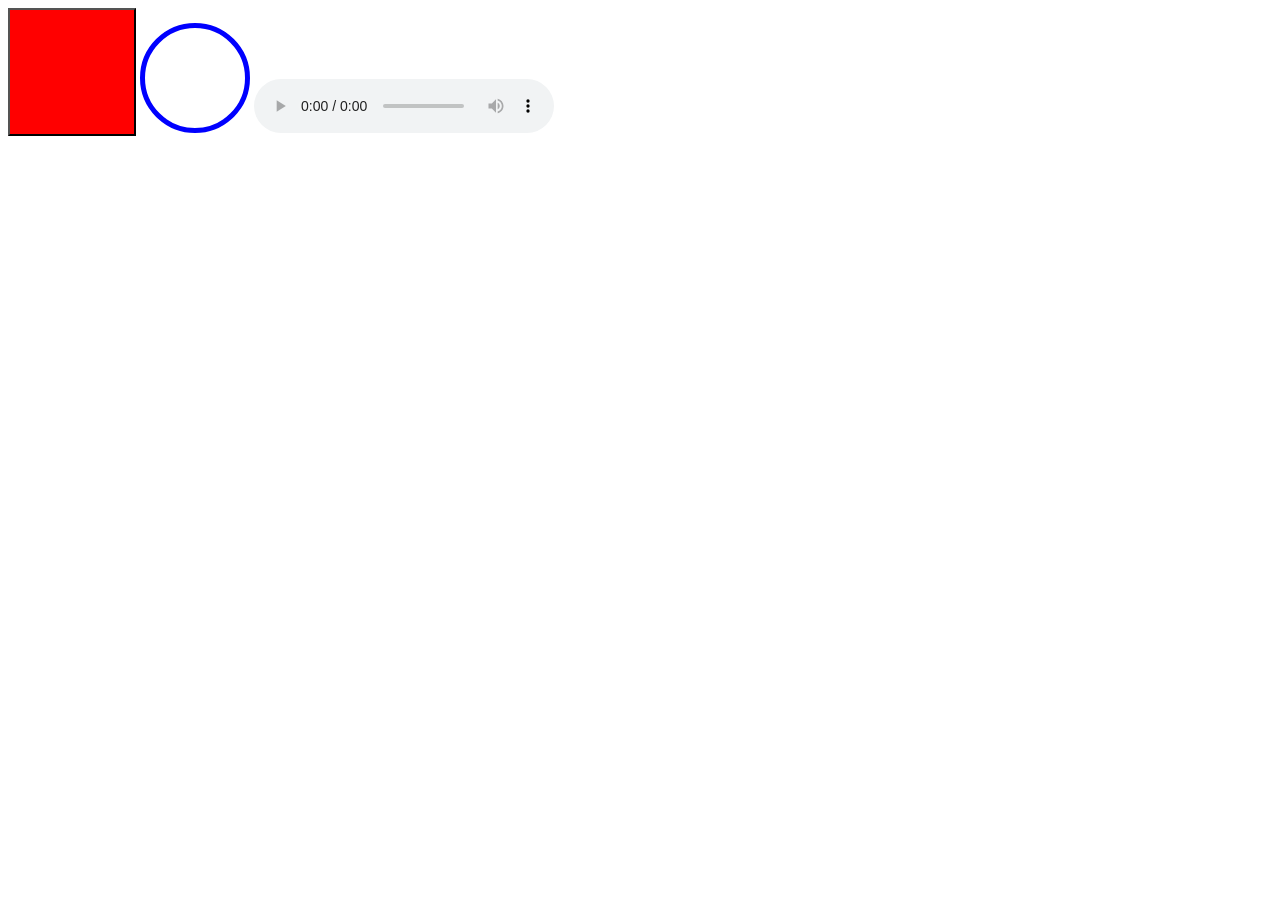
==== testBed.html @ 7e70be9a "Add files via upload" ====
<!DOCTYPE html>
<html>
    <head>
        <title>Your Page Title</title> 
        <script src="https://ajax.googleapis.com/ajax/libs/jquery/3.4.1/jquery.min.js"></script>
        <style> 
            #mybtn { 
                height: 10vw; 
                width: 10vw; 
                background-color: red; 
            } 
        </style>
    </head>

    <body>   
        <button id = "mybtn"></button>  
        <canvas id="visualizer" width="100px" 
            height="100px" style="border:5px solid blue;
                    border-radius:100px">
        </canvas>
        <audio id = "audio" crossorigin="anonymous" controls>
            <source src= "https://codehs.com/uploads/8fe75efa7a01292f6710d9971c0a5954", type="audio/mp3">
        </audio>  
        <script src = "Scripts/Visualiser.js"></script>
    </body>
</html>
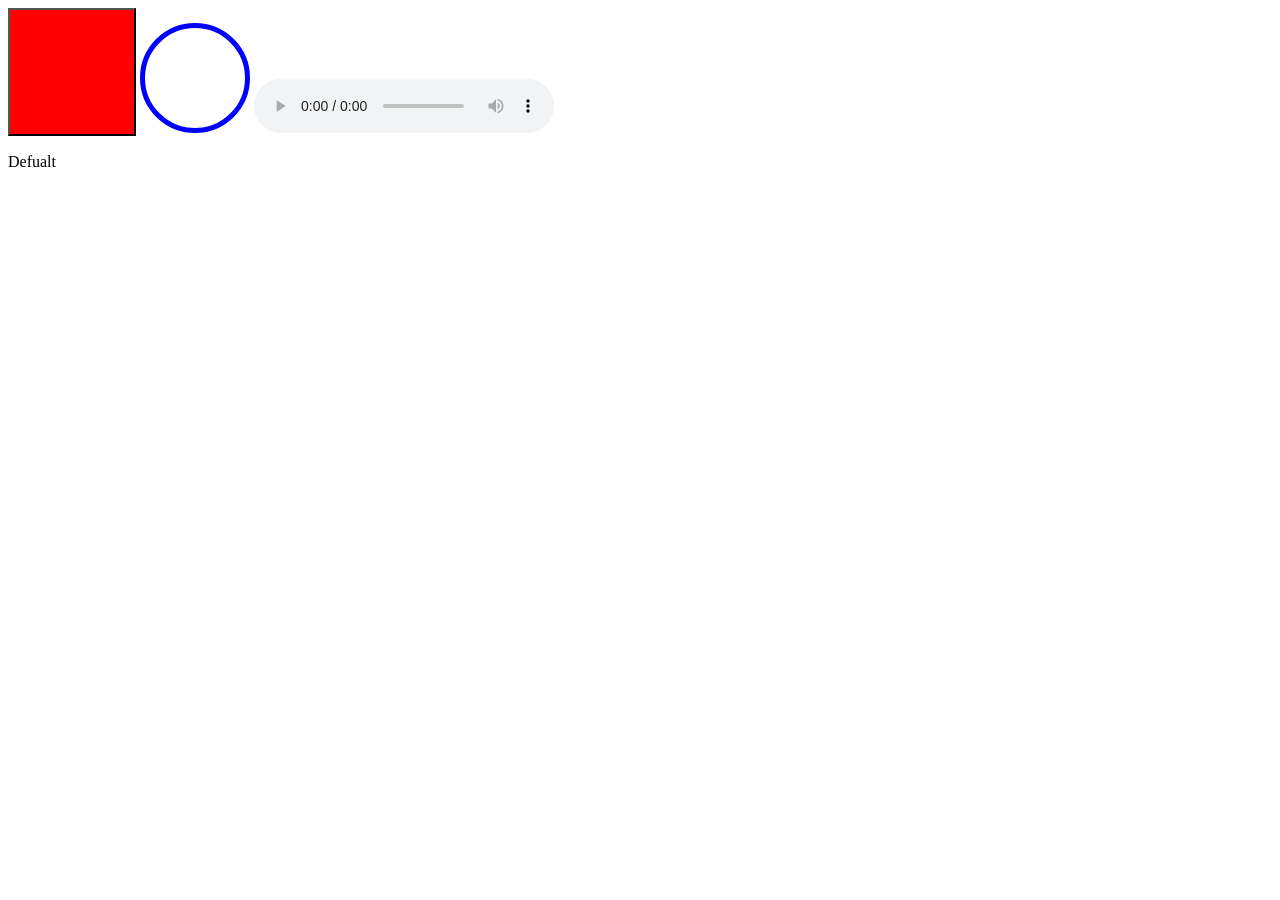
==== commit a595d855: "Update testBed.html" ====
--- a/testBed.html
+++ b/testBed.html
@@ -20,7 +20,8 @@
         </canvas>
         <audio id = "audio" crossorigin="anonymous" controls>
             <source src= "https://codehs.com/uploads/8fe75efa7a01292f6710d9971c0a5954", type="audio/mp3">
-        </audio>  
+        </audio>   
+        <p id = "console">Defualt</p>
         <script src = "Scripts/Visualiser.js"></script>
     </body>
-</html>+</html>
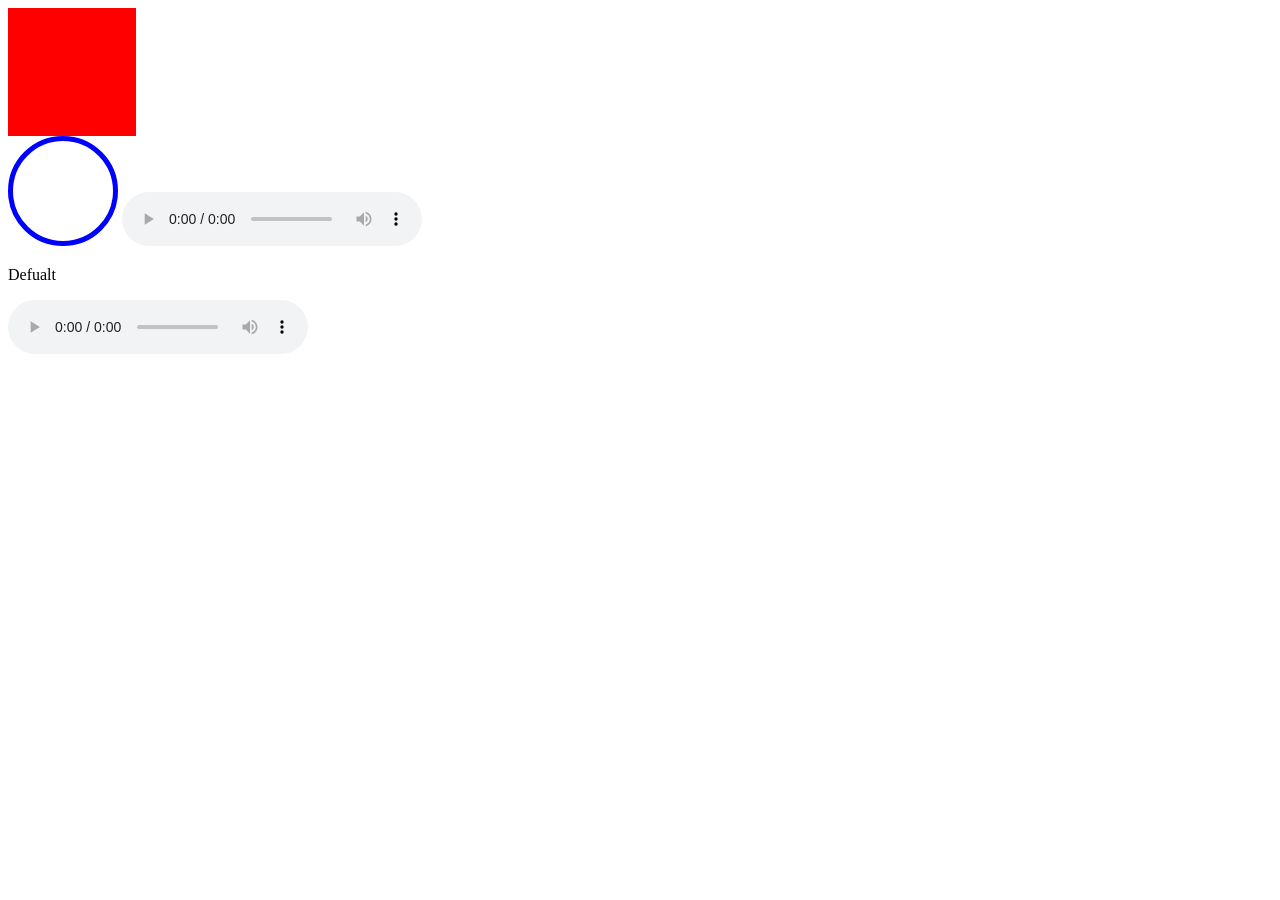
==== commit 337ee970: "Update testBed.html" ====
--- a/testBed.html
+++ b/testBed.html
@@ -13,7 +13,7 @@
     </head>
 
     <body>   
-        <button id = "mybtn"></button>  
+        <div id = "mybtn"></div>  
         <canvas id="visualizer" width="100px" 
             height="100px" style="border:5px solid blue;
                     border-radius:100px">
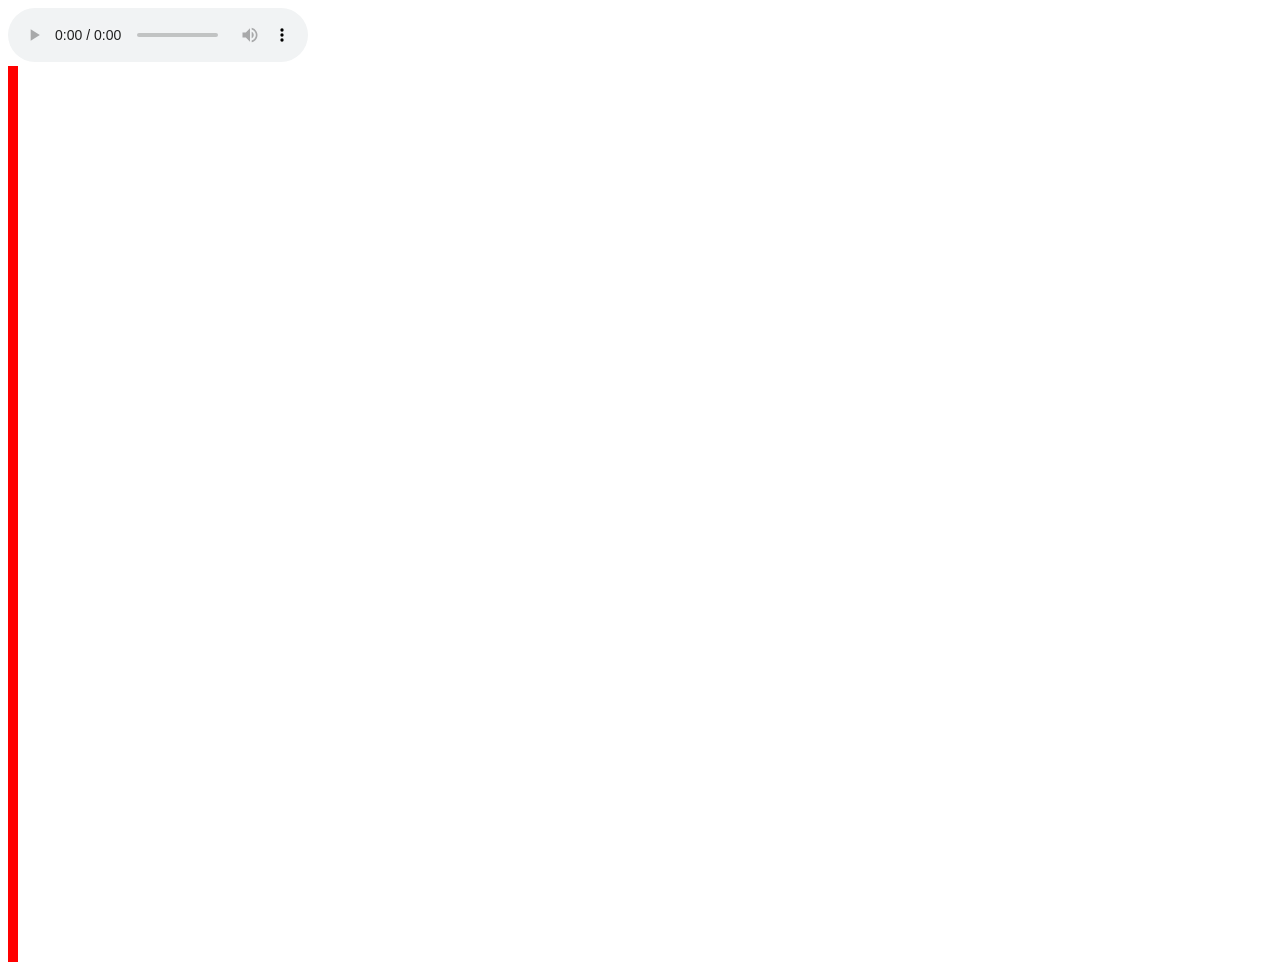
==== commit d3dcd9f9: "Update testBed.html" ====
--- a/testBed.html
+++ b/testBed.html
@@ -12,16 +12,7 @@
         </style>
     </head>
 
-    <body>   
-        <div id = "mybtn"></div>  
-        <canvas id="visualizer" width="100px" 
-            height="100px" style="border:5px solid blue;
-                    border-radius:100px">
-        </canvas>
-        <audio id = "audio" crossorigin="anonymous" controls>
-            <source src= "https://codehs.com/uploads/8fe75efa7a01292f6710d9971c0a5954", type="audio/mp3">
-        </audio>   
-        <p id = "console">Defualt</p>
+    <body>  
         <script src = "Scripts/Visualiser.js"></script>
     </body>
 </html>
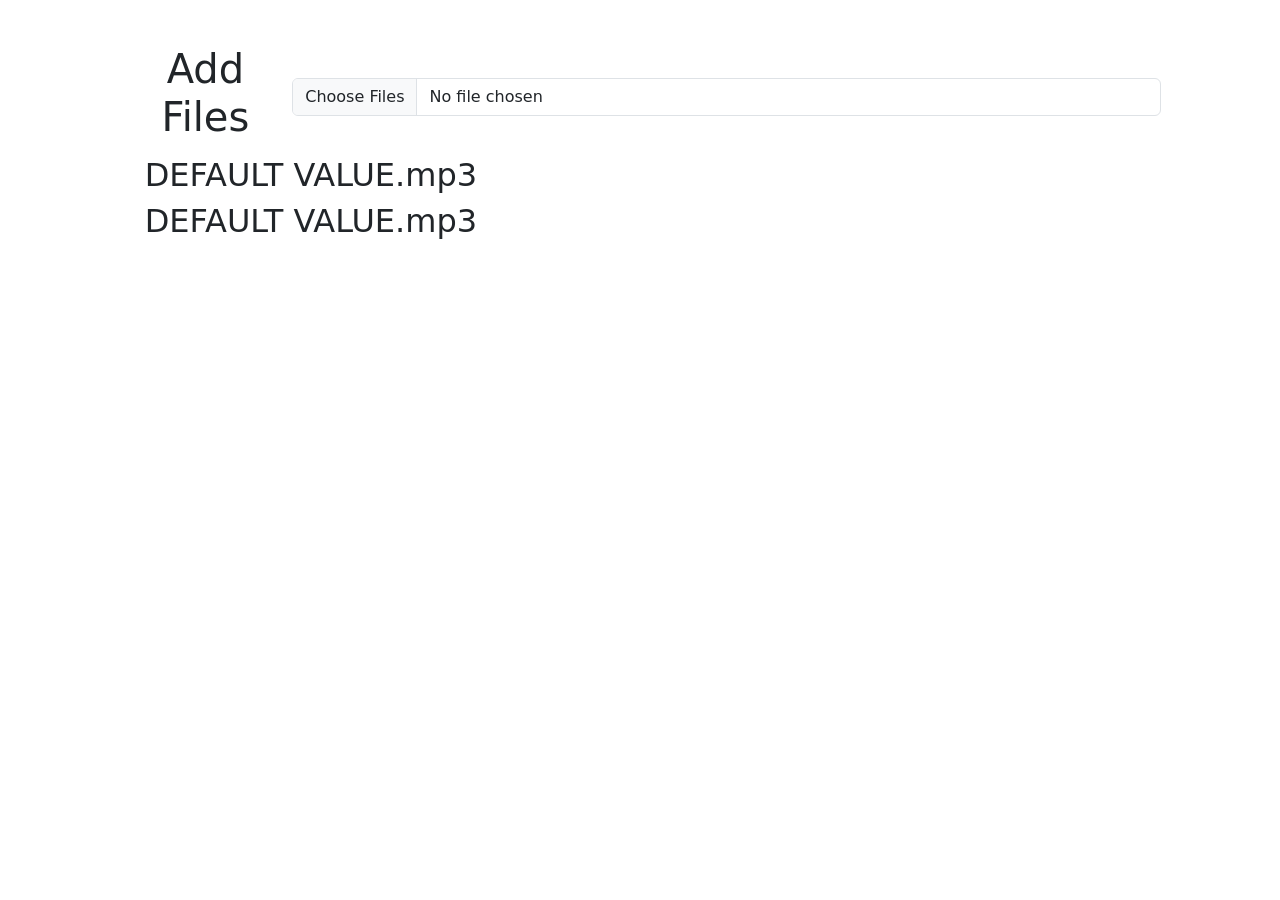
==== commit 83da86c4: "Enhance HTML structure with Bootstrap and jQuery UI Added Bootstrap and jQuery UI for enhanced UI co" ====
--- a/testBed.html
+++ b/testBed.html
@@ -1,18 +1,80 @@
 <!DOCTYPE html>
 <html>
     <head>
-        <title>Your Page Title</title> 
-        <script src="https://ajax.googleapis.com/ajax/libs/jquery/3.4.1/jquery.min.js"></script>
-        <style> 
-            #mybtn { 
-                height: 10vw; 
-                width: 10vw; 
-                background-color: red; 
-            } 
-        </style>
+        <title>Your Page Title</title>  
+        <meta charset="utf-8">
+        <meta name="viewport" content="width=device-width, initial-scale=1"> 
+        <title>Bootstrap demo</title>
+        <link href="https://cdn.jsdelivr.net/npm/bootstrap@5.3.8/dist/css/bootstrap.min.css" rel="stylesheet" integrity="sha384-sRIl4kxILFvY47J16cr9ZwB07vP4J8+LH7qKQnuqkuIAvNWLzeN8tE5YBujZqJLB" crossorigin="anonymous">
+        <script src="https://ajax.googleapis.com/ajax/libs/jquery/3.4.1/jquery.min.js"></script>  
+        <script src="https://code.jquery.com/ui/1.14.2/jquery-ui.js"></script>
+        <script src="https://cdn.jsdelivr.net/npm/@popperjs/core@2.11.8/dist/umd/popper.min.js" integrity="sha384-I7E8VVD/ismYTF4hNIPjVp/Zjvgyol6VFvRkX/vR+Vc4jQkC+hVqc2pM8ODewa9r" crossorigin="anonymous"></script>
+        <script src="https://cdn.jsdelivr.net/npm/bootstrap@5.3.8/dist/js/bootstrap.min.js" integrity="sha384-G/EV+4j2dNv+tEPo3++6LCgdCROaejBqfUeNjuKAiuXbjrxilcCdDz6ZAVfHWe1Y" crossorigin="anonymous"></script> 
+        <link href = "Styles/mainStyle.css" type = "text/css" rel = "stylesheet">
     </head>
 
-    <body>  
-        <script src = "Scripts/Visualiser.js"></script>
+    <body>    
+        <div class = "container-fluid"> 
+            <div class = "row">
+                <div class = "col col-md-1 d-md-block d-none" ></div> 
+                <div class = "col col-md-10 col-sm-12 col-xs-12"> 
+                    <header id = "controls">  
+                        <div id = "play-pause" class = "d-flex justify-content-center align-items-center">
+                            <button type = "button" class = "btn non-primary-button"><img src = "" id = "back-BTN"/></button>  
+                            <div class = "button-spacer"></div>
+                            <button type = "button" class = "btn primary-button"><img src = "" id = "play-pause-BTN"/></button>  
+                            <div class = "button-spacer"></div>
+                            <button type = "button" class = "btn non-primary-button"><img src = "" id = "forward-BTN"/></button> 
+                        </div> 
+                        <div id = "time-line" class = "d-flex justify-content-center align-items-center"> 
+                            
+                            <div id = "time"> 
+                                <div id = "main-line"></div>
+                            </div>
+                        </div>  
+                        <div id = "add-files" class = "d-flex justify-content-center align-items-center">  
+                            <label for="file-input" id="custom-file-upload" class = "btn">
+                                <h1>Add Files</h1> 
+                            
+                            </label> 
+                            <input type = "file" name = "sound" id ="file-input" class = "form-control hide" accept=".mp3" multiple/>
+                        
+                        
+                        </div>  
+                    </header>  
+                    <main id = "song-files"> 
+                        <div class = "audioElm d-flex align-items-center">  
+                            <button class = "btn"><img src = ""/></button>  
+                            <div> 
+                                <h2>DEFAULT VALUE.mp3</h2>
+                                <div>  
+                                    <div></div>
+                                </div>
+                            </div> 
+                        </div>    
+                        <div class = "audioElm d-flex align-items-center">  
+                            <button class = "btn"><img src = ""/></button>  
+                            <div> 
+                                <h2>DEFAULT VALUE.mp3</h2>
+                                <div>  
+                                    <div></div>
+                                </div>
+                            </div>
+                        </div>   
+                        
+                        
+                        
+                    
+                    </main> 
+                    
+                    
+                </div> 
+                
+                <div class = "col col-md-1 d-md-block d-none"></div> 
+                <script src = "Scripts/inputs.js"></script> 
+                <script src = "Scripts/addElm.js"></script>
+            
+        </div> 
+        
     </body>
 </html>
